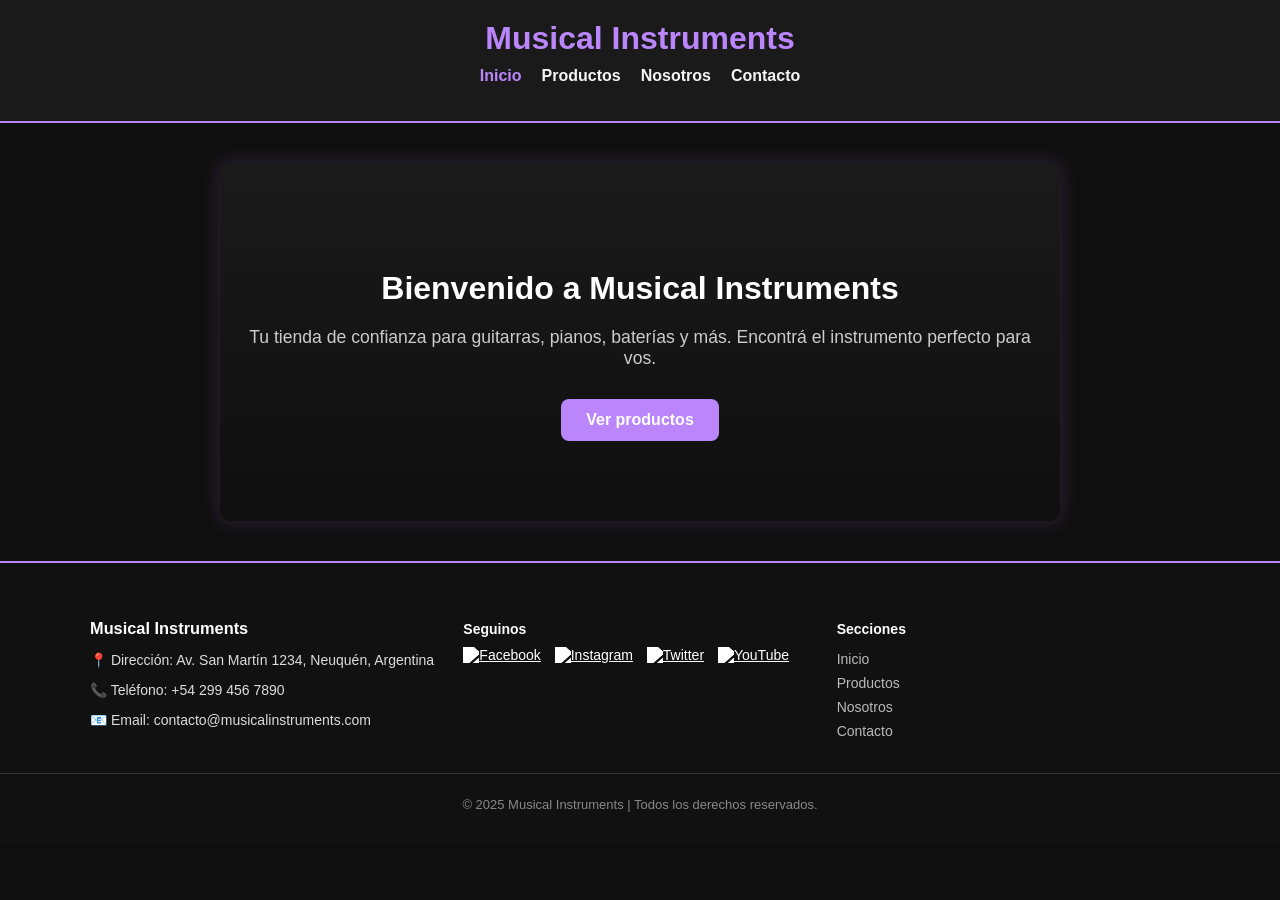
==== index.html @ df1f89e9 "subiendo cositas" ====
<!DOCTYPE html>
<html lang="es">
<head>
  <meta charset="UTF-8">
  <meta name="viewport" content="width=device-width, initial-scale=1.0">
  <title>Inicio - Musical Instruments</title>
  <link rel="stylesheet" href="index.css">
</head>
<body>
  <header>
    <h1>Musical Instruments</h1>
    <nav>
      <ul>
        <li><a href="index.html" class="active">Inicio</a></li>
        <li><a href="productos.html">Productos</a></li>
        <li><a href="nosotros.html">Nosotros</a></li>
        <li><a href="contactos.html">Contacto</a></li>
      </ul>
    </nav>
  </header>

  <main>
    <section class="inicio">
      <h2>Bienvenido a Musical Instruments</h2>
      <p>Tu tienda de confianza para guitarras, pianos, baterías y más. Encontrá el instrumento perfecto para vos.</p>
      <a href="productos.html" class="boton">Ver productos</a>
    </section>
  </main>

  <footer>
  <div class="footer-container">

    <div class="footer-info">
      <h3>Musical Instruments</h3>
      <p>📍 Dirección: Av. San Martín 1234, Neuquén, Argentina</p>
      <p>📞 Teléfono: +54 299 456 7890</p>
      <p>📧 Email: contacto@musicalinstruments.com</p>
    </div>

    <div class="footer-redes">
      <h4>Seguinos</h4>
      <div class="redes-links">
        <a href="#" target="_blank"><img src="img/facebook.png" alt="Facebook"></a>
        <a href="#" target="_blank"><img src="img/instagram.png" alt="Instagram"></a>
        <a href="#" target="_blank"><img src="img/twitter.png" alt="Twitter"></a>
        <a href="#" target="_blank"><img src="img/youtube.png" alt="YouTube"></a>
      </div>
    </div>

    <div class="footer-links">
      <h4>Secciones</h4>
      <ul>
        <li><a href="index.html">Inicio</a></li>
        <li><a href="productos.html">Productos</a></li>
        <li><a href="nosotros.html">Nosotros</a></li>
        <li><a href="contacto.html">Contacto</a></li>
      </ul>
    </div>

  </div>

  <div class="footer-copy">
    <p>© 2025 Musical Instruments | Todos los derechos reservados.</p>
  </div>
</footer>

</body>
</html>
---- index.css ----
/* Estilos generales */
body {
  font-family: 'Segoe UI', Arial, sans-serif;
  margin: 0;
  padding: 0;
  background-color: #0f0f0f;
  color: #f5f5f5;
}

/* Encabezado */
header {
  background-color: #1a1a1a;
  padding: 20px;
  text-align: center;
  border-bottom: 2px solid #bb86fc;
}

header h1 {
  margin: 0;
  font-size: 2rem;
  color: #bb86fc;
}

/* Menú de navegación */
nav ul {
  list-style: none;
  padding: 0;
  margin-top: 10px;
  display: flex;
  justify-content: center;
  gap: 20px;
}

nav a {
  color: #f5f5f5;
  text-decoration: none;
  font-weight: bold;
  transition: color 0.3s ease;
}

nav a:hover,
nav a.active {
  color: #bb86fc;
}

/* Sección principal */
.inicio {
  text-align: center;
  padding: 80px 20px;
  background: linear-gradient(180deg, #1a1a1a 0%, #0f0f0f 100%);
  border-radius: 10px;
  margin: 40px auto;
  max-width: 800px;
  box-shadow: 0 0 20px rgba(187, 134, 252, 0.2);
}

.inicio h2 {
  font-size: 2rem;
  color: #ffffff;
  margin-bottom: 20px;
}

.inicio p {
  font-size: 1.1rem;
  color: #cccccc;
  margin-bottom: 30px;
}

/* Botón principal */
.boton {
  display: inline-block;
  background-color: #bb86fc;
  color: #fff;
  text-decoration: none;
  padding: 12px 25px;
  border-radius: 8px;
  font-weight: bold;
  transition: all 0.3s ease;
}

.boton:hover {
  background-color: #9b6ee3;
  transform: scale(1.05);
}

/* Pie de página */
footer {
  background-color: #1a1a1a;
  color: #888;
  text-align: center;
  padding: 15px 0;
  border-top: 2px solid #bb86fc;
}
footer {
  background-color: #111;
  color: #ddd;
  padding: 40px 0 20px 0;
  margin-top: 40px;
  font-size: 14px;
}

.footer-container {
  display: flex;
  justify-content: space-around;
  flex-wrap: wrap;
  text-align: left;
  gap: 20px;
  max-width: 1100px;
  margin: 0 auto;
}

.footer-info, .footer-redes, .footer-links {
  flex: 1;
  min-width: 250px;
}

.footer-info h3 {
  color: #fff;
  margin-bottom: 10px;
}

.footer-redes h4, .footer-links h4 {
  color: #fff;
  margin-bottom: 10px;
}

.footer-links ul {
  list-style: none;
  padding: 0;
}

.footer-links ul li {
  margin-bottom: 8px;
}

.footer-links ul li a {
  color: #bbb;
  text-decoration: none;
  transition: color 0.3s;
}

.footer-links ul li a:hover {
  color: #fff;
}

.redes-links a img {
  width: 30px;
  height: 30px;
  margin-right: 10px;
  transition: transform 0.3s ease;
  filter: brightness(0) invert(1);
}

.redes-links a img:hover {
  transform: scale(1.1);
}

.footer-copy {
  text-align: center;
  margin-top: 20px;
  border-top: 1px solid #333;
  padding-top: 10px;
  font-size: 13px;
  color: #888;
}
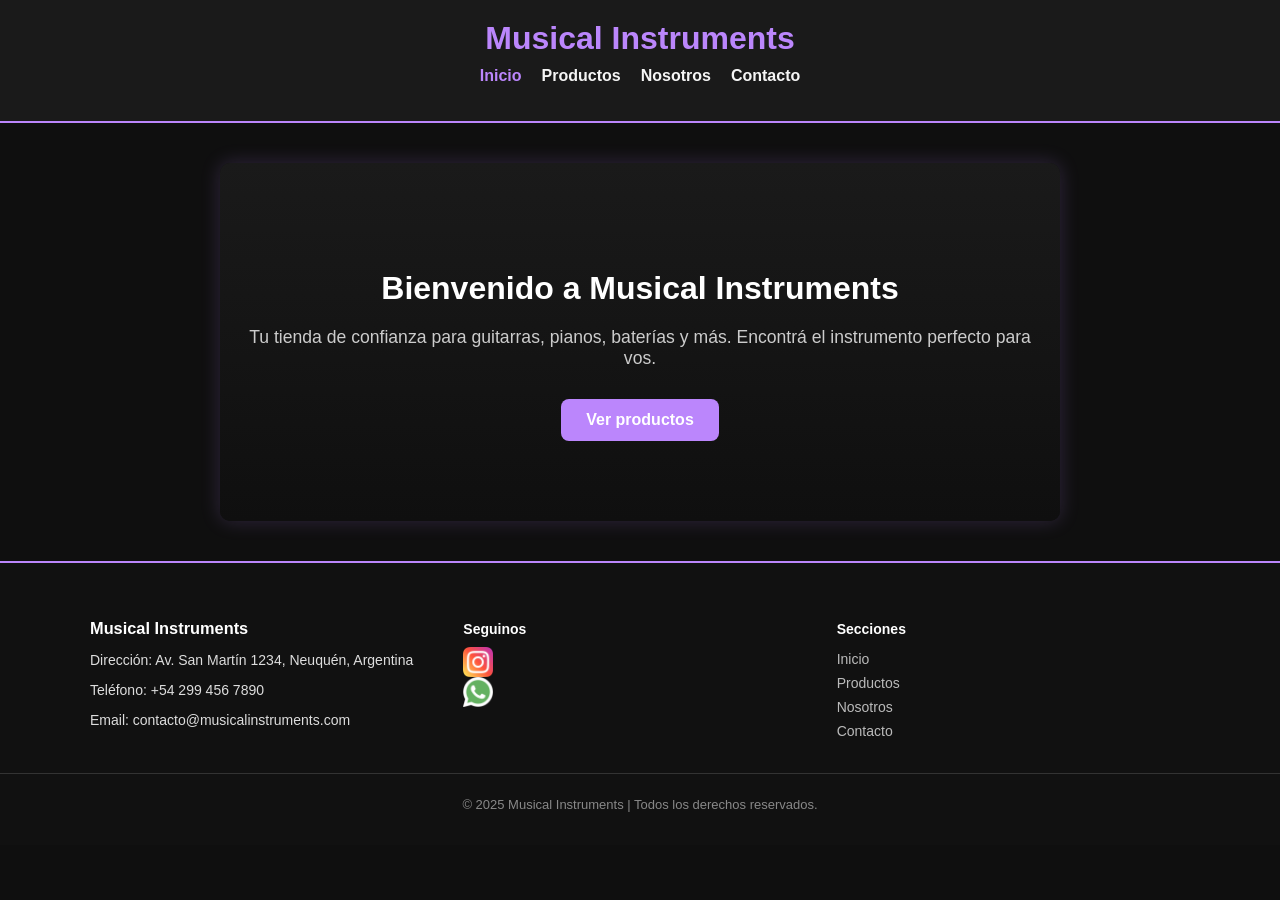
==== commit 43fe8970: "final" ====
--- a/index.html
+++ b/index.html
@@ -4,7 +4,7 @@
   <meta charset="UTF-8">
   <meta name="viewport" content="width=device-width, initial-scale=1.0">
   <title>Inicio - Musical Instruments</title>
-  <link rel="stylesheet" href="index.css">
+  <link rel="stylesheet" href="css/index.css">
 </head>
 <body>
   <header>
@@ -32,18 +32,16 @@
 
     <div class="footer-info">
       <h3>Musical Instruments</h3>
-      <p>📍 Dirección: Av. San Martín 1234, Neuquén, Argentina</p>
-      <p>📞 Teléfono: +54 299 456 7890</p>
-      <p>📧 Email: contacto@musicalinstruments.com</p>
+      <p>Dirección: Av. San Martín 1234, Neuquén, Argentina</p>
+      <p>Teléfono: +54 299 456 7890</p>
+      <p>Email: contacto@musicalinstruments.com</p>
     </div>
 
     <div class="footer-redes">
       <h4>Seguinos</h4>
       <div class="redes-links">
-        <a href="#" target="_blank"><img src="img/facebook.png" alt="Facebook"></a>
-        <a href="#" target="_blank"><img src="img/instagram.png" alt="Instagram"></a>
-        <a href="#" target="_blank"><img src="img/twitter.png" alt="Twitter"></a>
-        <a href="#" target="_blank"><img src="img/youtube.png" alt="YouTube"></a>
+        <a href="https://www.instagram.com/" target="_blank"><img src="img/logo_instagram.png" alt="Instagram"></a>
+        <a href="https://wa.me/542994567890" target="_blank"><img src="img/logo_whatsapp.png" alt="WhatsApp"></a>
       </div>
     </div>
 
--- a/css/index.css
+++ b/css/index.css
@@ -0,0 +1,168 @@
+/* Estilos generales */
+body {
+  font-family: 'Segoe UI', Arial, sans-serif;
+  margin: 0;
+  padding: 0;
+  background-color: #0f0f0f;
+  color: #f5f5f5;
+}
+
+/* Encabezado */
+header {
+  background-color: #1a1a1a;
+  padding: 20px;
+  text-align: center;
+  border-bottom: 2px solid #bb86fc;
+}
+
+header h1 {
+  margin: 0;
+  font-size: 2rem;
+  color: #bb86fc;
+}
+
+/* Menú de navegación */
+nav ul {
+  list-style: none;
+  padding: 0;
+  margin-top: 10px;
+  display: flex;
+  justify-content: center;
+  gap: 20px;
+}
+
+nav a {
+  color: #f5f5f5;
+  text-decoration: none;
+  font-weight: bold;
+  transition: color 0.3s ease;
+}
+
+nav a:hover,
+nav a.active {
+  color: #bb86fc;
+}
+
+/* Sección principal */
+.inicio {
+  text-align: center;
+  padding: 80px 20px;
+  background: linear-gradient(180deg, #1a1a1a 0%, #0f0f0f 100%);
+  border-radius: 10px;
+  margin: 40px auto;
+  max-width: 800px;
+  box-shadow: 0 0 20px rgba(187, 134, 252, 0.2);
+}
+
+.inicio h2 {
+  font-size: 2rem;
+  color: #ffffff;
+  margin-bottom: 20px;
+}
+
+.inicio p {
+  font-size: 1.1rem;
+  color: #cccccc;
+  margin-bottom: 30px;
+}
+
+/* Botón principal */
+.boton {
+  display: inline-block;
+  background-color: #bb86fc;
+  color: #fff;
+  text-decoration: none;
+  padding: 12px 25px;
+  border-radius: 8px;
+  font-weight: bold;
+  transition: all 0.3s ease;
+}
+
+.boton:hover {
+  background-color: #9b6ee3;
+  transform: scale(1.05);
+}
+
+/* Pie de página */
+footer {
+  background-color: #1a1a1a;
+  color: #888;
+  text-align: center;
+  padding: 15px 0;
+  border-top: 2px solid #bb86fc;
+}
+footer {
+  background-color: #111;
+  color: #ddd;
+  padding: 40px 0 20px 0;
+  margin-top: 40px;
+  font-size: 14px;
+}
+
+.footer-container {
+  display: flex;
+  justify-content: space-around;
+  flex-wrap: wrap;
+  text-align: left;
+  gap: 20px;
+  max-width: 1100px;
+  margin: 0 auto;
+}
+
+.footer-info, .footer-redes, .footer-links {
+  flex: 1;
+  min-width: 250px;
+}
+
+.footer-info h3 {
+  color: #fff;
+  margin-bottom: 10px;
+}
+
+.footer-redes h4, .footer-links h4 {
+  color: #fff;
+  margin-bottom: 10px;
+}
+
+.footer-links ul {
+  list-style: none;
+  padding: 0;
+}
+
+.footer-links ul li {
+  margin-bottom: 8px;
+}
+
+.footer-links ul li a {
+  color: #bbb;
+  text-decoration: none;
+  transition: color 0.3s;
+}
+
+.footer-links ul li a:hover {
+  color: #fff;
+}
+
+.redes-links a img {
+  width: 30px;
+  height: 30px;
+  margin-right: 10px;
+  transition: transform 0.3s ease;
+  object-fit: contain;
+  display: block;
+  filter: none !important;
+  opacity: 1 !important;
+}
+
+.redes-links a img:hover {
+  transform: scale(1.1);
+}
+
+.footer-copy {
+  text-align: center;
+  margin-top: 20px;
+  border-top: 1px solid #333;
+  padding-top: 10px;
+  font-size: 13px;
+  color: #888;
+}
